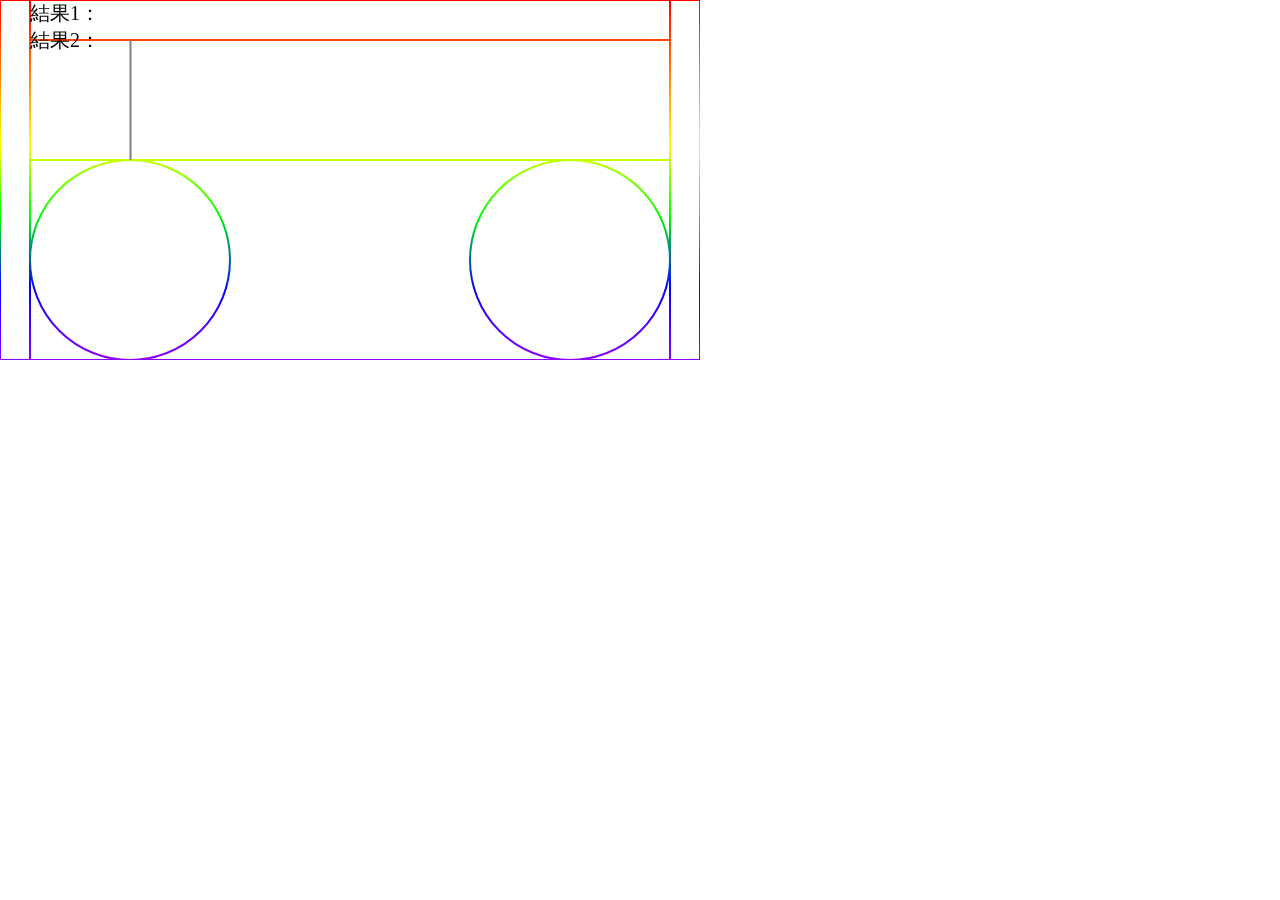
==== LastRhy/rhy.html @ 8adc94ec "Add files via upload" ====
<!DOCTYPE html>
<html lang="en">
<head>
    <meta charset="UTF-8">
    <meta http-equiv="X-UA-Compatible" content="IE=edge">
    <meta name="viewport" content="width=device-width, initial-scale=1.0">
    <link rel="stylesheet" href="rhy.css">
    <title>Document</title>
</head>
<body onload = "init()">
    <div id="container">
        <div id="resultContainer">
            結果1：<span id="result1"></span>
            <br>
            結果2：<span id="result2"></span>
        </div>
        <canvas id="canvasB" width = "700px" height = "360px"></canvas>
    </div>

    <video id="music" src="gotoubunn2.mp4"></video>

    <audio id="don" src="sounds/don.wav"></audio>
    <audio id="tan" src="sounds/tan.mp3"></audio>

    <img id="buttonA" src="images/buttonA.png" style="display:none">
    <img id="buttonB" src="images/buttonB.png" style="display:none">
    <img id="buttonY" src="images/buttonY.png" style="display:none">
    <img id="buttonX" src="images/buttonX.png" style="display:none">
    <img id="buttonR" src="images/buttonR.png" style="display:none">
    <img id="buttonD" src="images/buttonD.png" style="display:none">
    <img id="buttonL" src="images/buttonL.png" style="display:none">
    <img id="buttonU" src="images/buttonU.png" style="display:none">
    <script src="rhy.js"></script>
</body>
</html>
---- LastRhy/rhy.css ----
*{
    margin: 0px;
}

#music {
    position:absolute;
    left:0px;
    top:0px;
    margin-left: 30px;
    width:640px;
    height:360px;
}

#resultContainer {
    position:absolute;
    left:30px;
    top:0px;
    z-index:3;
    font-size:20px;
}

#canvasT {
    position:absolute;
    left:0px;
    top:0px;
    z-index:2;
}
#canvasB {
    position:absolute;
    left:0px;
    top:0px;
    z-index:1;
}
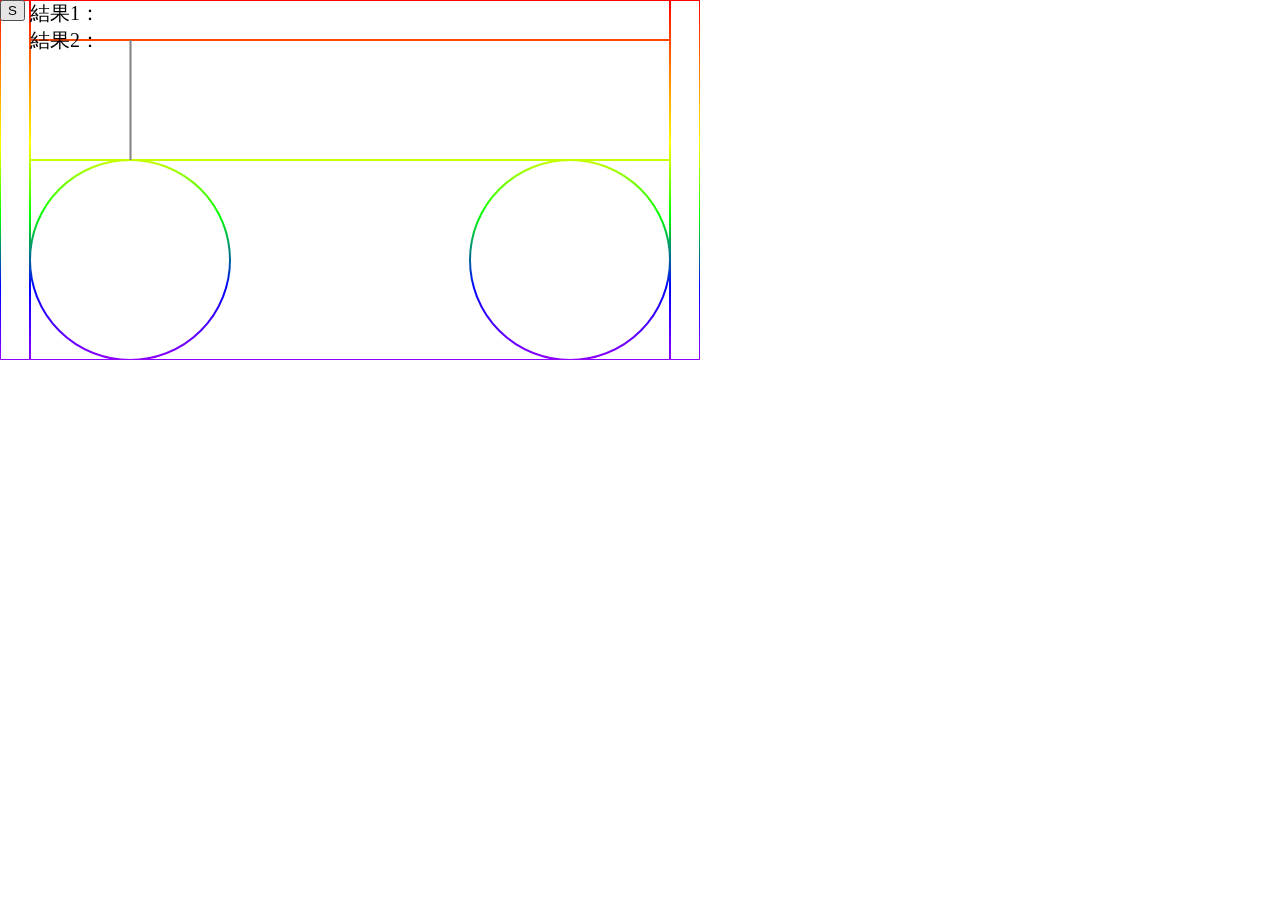
==== commit 37830d93: "Add files via upload" ====
--- a/LastRhy/rhy.html
+++ b/LastRhy/rhy.html
@@ -13,9 +13,11 @@
             結果1：<span id="result1"></span>
             <br>
             結果2：<span id="result2"></span>
+            <br>
         </div>
         <canvas id="canvasB" width = "700px" height = "360px"></canvas>
     </div>
+    <input id="startbutton" type="button" ontouchend="start()" value="S">
 
     <video id="music" src="gotoubunn2.mp4"></video>
 
--- a/LastRhy/rhy.css
+++ b/LastRhy/rhy.css
@@ -30,4 +30,11 @@
     left:0px;
     top:0px;
     z-index:1;
+}
+
+#startbutton {
+    position:absolute;
+    left:0px;
+    top:0px;
+    z-index:10;
 }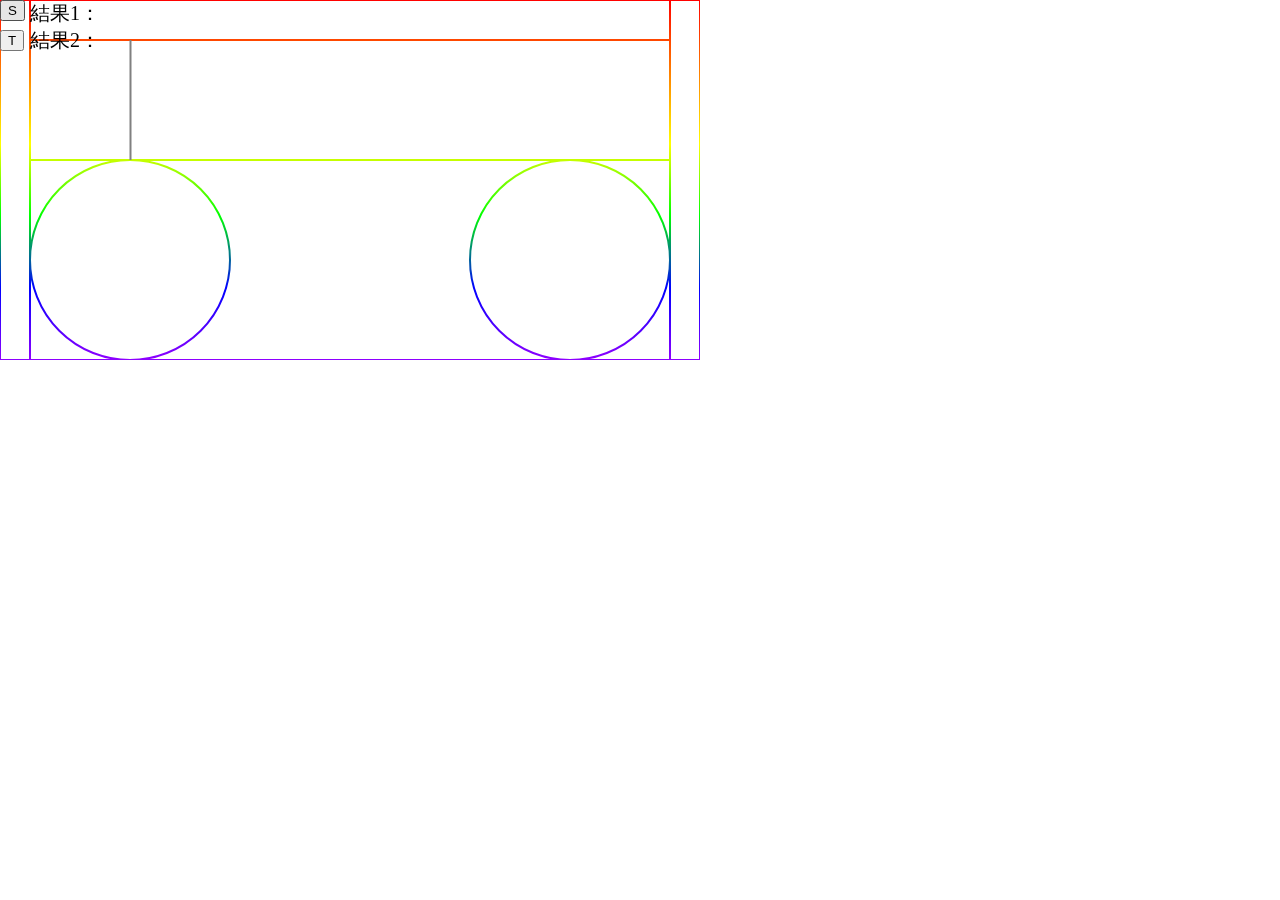
==== commit a1bc204b: "Add files via upload" ====
--- a/LastRhy/rhy.html
+++ b/LastRhy/rhy.html
@@ -18,8 +18,8 @@
         <canvas id="canvasB" width = "700px" height = "360px"></canvas>
     </div>
     <input id="startbutton" type="button" ontouchend="start()" value="S">
-
-    <video id="music" src="gotoubunn2.mp4"></video>
+    <input id="testbutton" type="button" ontouchend="test()" value="T">
+    <video playsinline id="music" src="gotoubunn2.mp4"></video>
 
     <audio id="don" src="sounds/don.wav"></audio>
     <audio id="tan" src="sounds/tan.mp3"></audio>
--- a/LastRhy/rhy.css
+++ b/LastRhy/rhy.css
@@ -37,4 +37,11 @@
     left:0px;
     top:0px;
     z-index:10;
+}
+
+#testbutton {
+    position:absolute;
+    left:0px;
+    top:30px;
+    z-index:10;
 }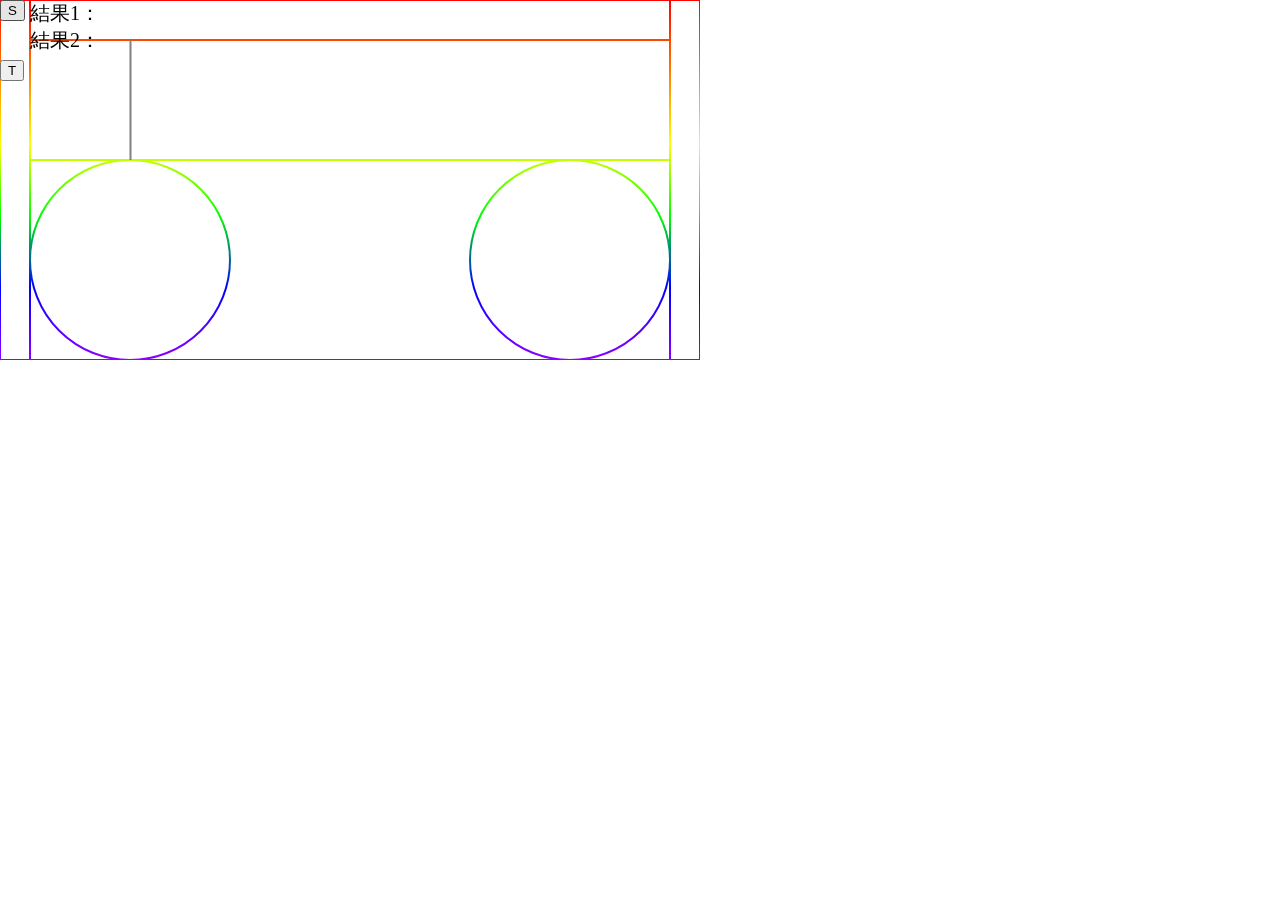
==== commit f7cc4326: "Add files via upload" ====
--- a/LastRhy/rhy.html
+++ b/LastRhy/rhy.html
@@ -19,7 +19,7 @@
     </div>
     <input id="startbutton" type="button" ontouchend="start()" value="S">
     <input id="testbutton" type="button" ontouchend="test()" value="T">
-    <video playsinline id="music" src="gotoubunn2.mp4"></video>
+    <video playsinline autoplay muted id="music" src="gotoubunn2.mp4"></video>
 
     <audio id="don" src="sounds/don.wav"></audio>
     <audio id="tan" src="sounds/tan.mp3"></audio>
--- a/LastRhy/rhy.css
+++ b/LastRhy/rhy.css
@@ -42,6 +42,6 @@
 #testbutton {
     position:absolute;
     left:0px;
-    top:30px;
+    top:60px;
     z-index:10;
 }